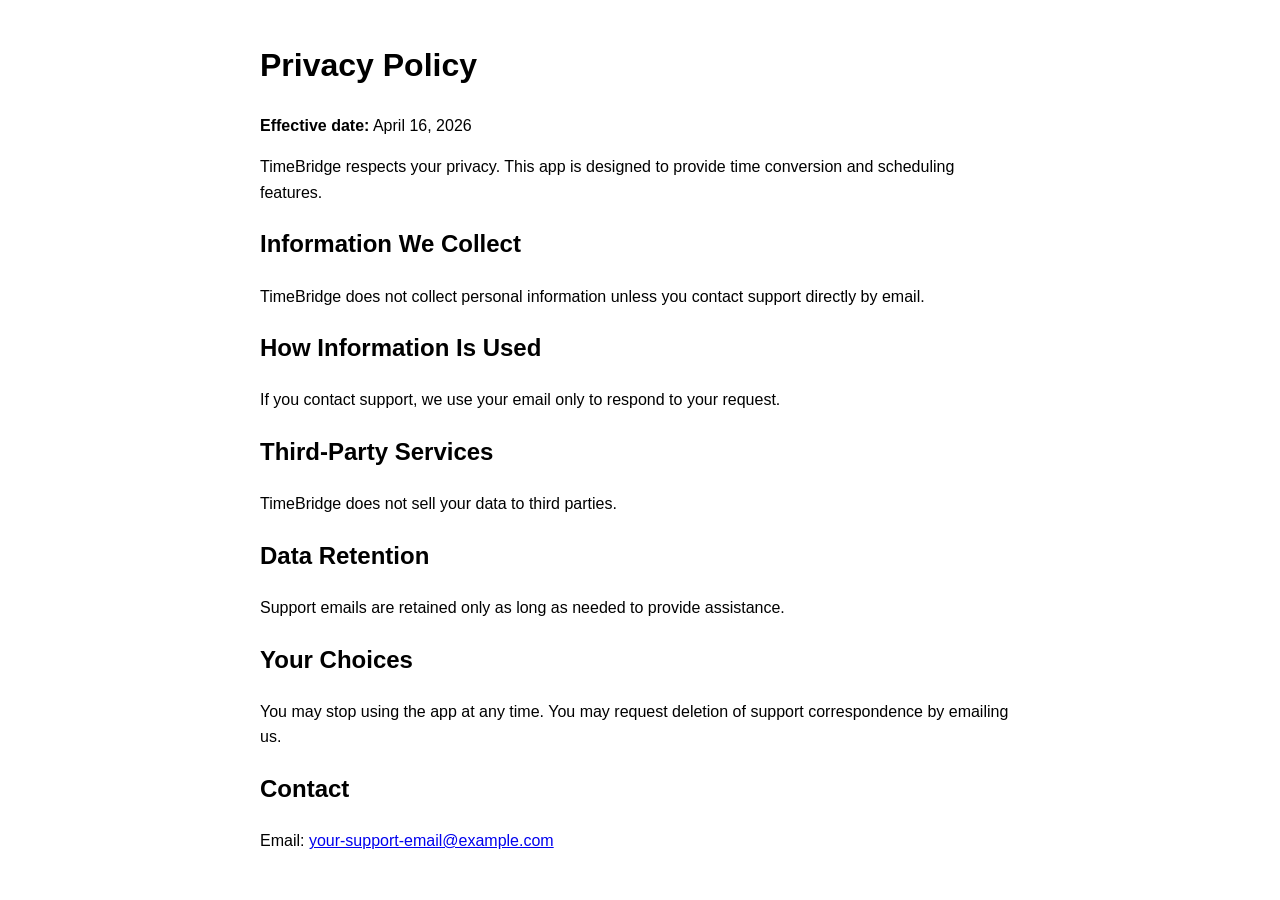
==== privacy.html @ 9a60b75f "Create privacy.html" ====
<!doctype html>
<html lang="en">
<head>
  <meta charset="UTF-8" />
  <meta name="viewport" content="width=device-width, initial-scale=1.0" />
  <title>TimeBridge Privacy Policy</title>
  <style>
    body { font-family: -apple-system, BlinkMacSystemFont, sans-serif; max-width: 760px; margin: 40px auto; padding: 0 16px; line-height: 1.6; }
  </style>
</head>
<body>
  <h1>Privacy Policy</h1>
  <p><strong>Effective date:</strong> April 16, 2026</p>

  <p>TimeBridge respects your privacy. This app is designed to provide time conversion and scheduling features.</p>

  <h2>Information We Collect</h2>
  <p>TimeBridge does not collect personal information unless you contact support directly by email.</p>

  <h2>How Information Is Used</h2>
  <p>If you contact support, we use your email only to respond to your request.</p>

  <h2>Third-Party Services</h2>
  <p>TimeBridge does not sell your data to third parties.</p>

  <h2>Data Retention</h2>
  <p>Support emails are retained only as long as needed to provide assistance.</p>

  <h2>Your Choices</h2>
  <p>You may stop using the app at any time. You may request deletion of support correspondence by emailing us.</p>

  <h2>Contact</h2>
  <p>Email: <a href="mailto:your-support-email@example.com">your-support-email@example.com</a></p>
</body>
</html>
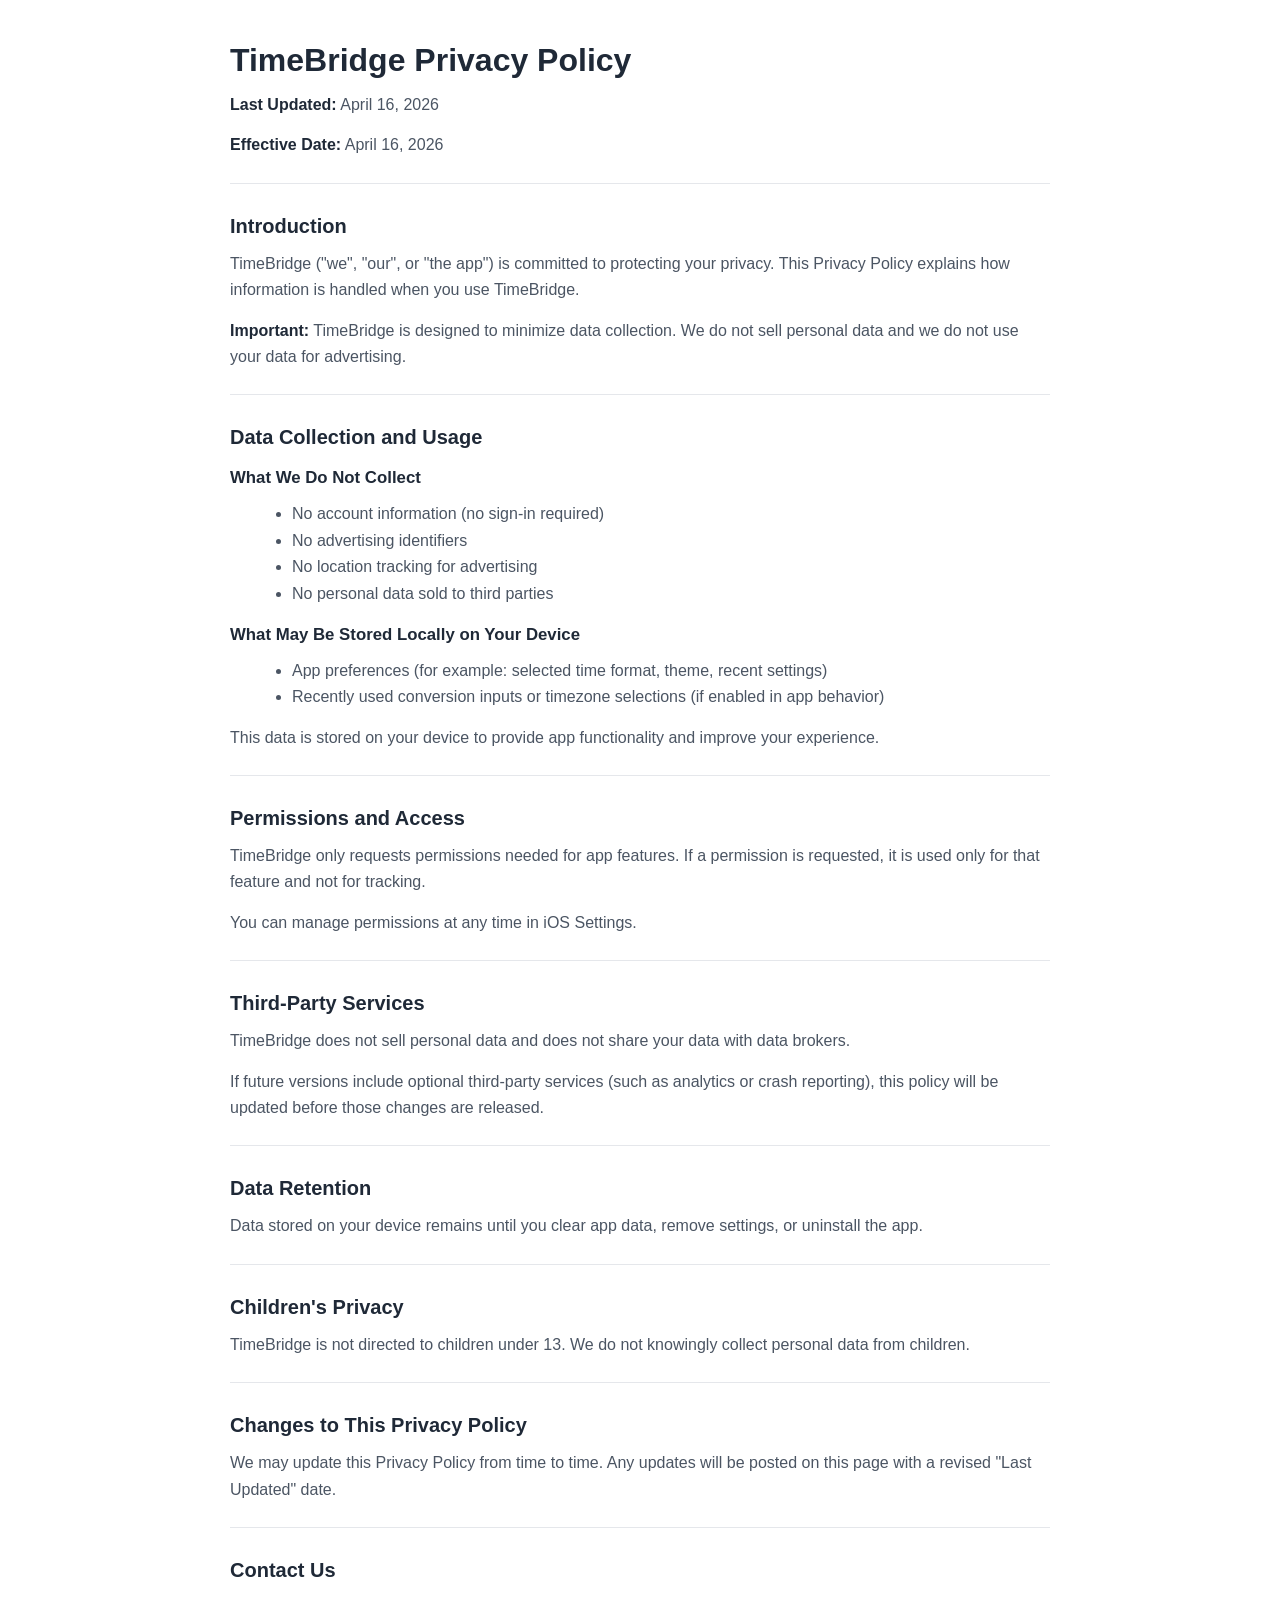
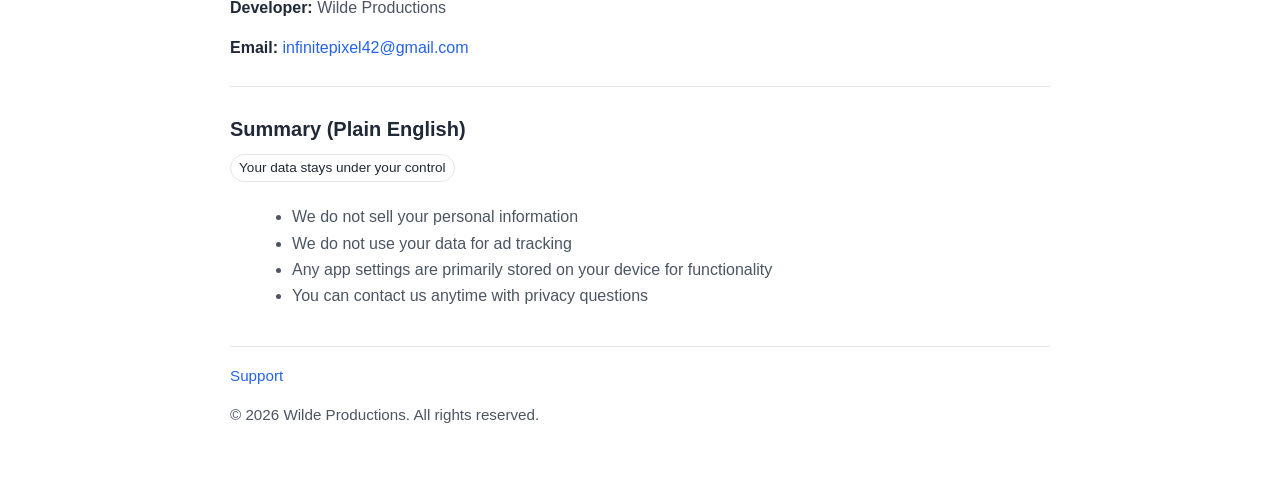
==== commit 4d63637c: "Update privacy.html" ====
--- a/privacy.html
+++ b/privacy.html
@@ -3,33 +3,184 @@
 <head>
   <meta charset="UTF-8" />
   <meta name="viewport" content="width=device-width, initial-scale=1.0" />
-  <title>TimeBridge Privacy Policy</title>
+  <title>TimeBridge - Privacy Policy</title>
   <style>
-    body { font-family: -apple-system, BlinkMacSystemFont, sans-serif; max-width: 760px; margin: 40px auto; padding: 0 16px; line-height: 1.6; }
+    :root {
+      --text: #1f2937;
+      --muted: #4b5563;
+      --link: #2563eb;
+      --border: #e5e7eb;
+      --bg: #ffffff;
+    }
+
+    body {
+      margin: 0;
+      background: var(--bg);
+      color: var(--text);
+      font-family: -apple-system, BlinkMacSystemFont, "Segoe UI", Roboto, Helvetica, Arial, sans-serif;
+      line-height: 1.65;
+    }
+
+    main {
+      max-width: 820px;
+      margin: 0 auto;
+      padding: 40px 20px 56px;
+    }
+
+    h1, h2, h3 {
+      line-height: 1.25;
+      margin: 0 0 12px;
+    }
+
+    h1 { font-size: 2rem; }
+    h2 { font-size: 1.25rem; margin-top: 30px; }
+    h3 { font-size: 1.05rem; margin-top: 18px; }
+
+    p, li { color: var(--muted); }
+    p { margin: 0 0 14px; }
+    ul { margin: 0 0 14px 22px; }
+    strong { color: var(--text); }
+
+    hr {
+      border: 0;
+      border-top: 1px solid var(--border);
+      margin: 24px 0;
+    }
+
+    a {
+      color: var(--link);
+      text-decoration: none;
+    }
+
+    a:hover { text-decoration: underline; }
+
+    .footer {
+      margin-top: 36px;
+      padding-top: 16px;
+      border-top: 1px solid var(--border);
+      font-size: 0.95rem;
+      color: var(--muted);
+    }
+
+    .badge {
+      display: inline-block;
+      font-size: 0.85rem;
+      padding: 2px 8px;
+      border: 1px solid var(--border);
+      border-radius: 999px;
+      color: var(--text);
+      margin-right: 6px;
+      margin-bottom: 8px;
+    }
   </style>
 </head>
 <body>
-  <h1>Privacy Policy</h1>
-  <p><strong>Effective date:</strong> April 16, 2026</p>
+  <main>
+    <h1>TimeBridge Privacy Policy</h1>
+    <p><strong>Last Updated:</strong> April 16, 2026</p>
+    <p><strong>Effective Date:</strong> April 16, 2026</p>
 
-  <p>TimeBridge respects your privacy. This app is designed to provide time conversion and scheduling features.</p>
+    <hr />
 
-  <h2>Information We Collect</h2>
-  <p>TimeBridge does not collect personal information unless you contact support directly by email.</p>
+    <h2>Introduction</h2>
+    <p>
+      TimeBridge ("we", "our", or "the app") is committed to protecting your privacy.
+      This Privacy Policy explains how information is handled when you use TimeBridge.
+    </p>
+    <p>
+      <strong>Important:</strong> TimeBridge is designed to minimize data collection.
+      We do not sell personal data and we do not use your data for advertising.
+    </p>
 
-  <h2>How Information Is Used</h2>
-  <p>If you contact support, we use your email only to respond to your request.</p>
+    <hr />
 
-  <h2>Third-Party Services</h2>
-  <p>TimeBridge does not sell your data to third parties.</p>
+    <h2>Data Collection and Usage</h2>
 
-  <h2>Data Retention</h2>
-  <p>Support emails are retained only as long as needed to provide assistance.</p>
+    <h3>What We Do Not Collect</h3>
+    <ul>
+      <li>No account information (no sign-in required)</li>
+      <li>No advertising identifiers</li>
+      <li>No location tracking for advertising</li>
+      <li>No personal data sold to third parties</li>
+    </ul>
 
-  <h2>Your Choices</h2>
-  <p>You may stop using the app at any time. You may request deletion of support correspondence by emailing us.</p>
+    <h3>What May Be Stored Locally on Your Device</h3>
+    <ul>
+      <li>App preferences (for example: selected time format, theme, recent settings)</li>
+      <li>Recently used conversion inputs or timezone selections (if enabled in app behavior)</li>
+    </ul>
+    <p>
+      This data is stored on your device to provide app functionality and improve your experience.
+    </p>
 
-  <h2>Contact</h2>
-  <p>Email: <a href="mailto:your-support-email@example.com">your-support-email@example.com</a></p>
+    <hr />
+
+    <h2>Permissions and Access</h2>
+    <p>
+      TimeBridge only requests permissions needed for app features.
+      If a permission is requested, it is used only for that feature and not for tracking.
+    </p>
+    <p>
+      You can manage permissions at any time in iOS Settings.
+    </p>
+
+    <hr />
+
+    <h2>Third-Party Services</h2>
+    <p>
+      TimeBridge does not sell personal data and does not share your data with data brokers.
+    </p>
+    <p>
+      If future versions include optional third-party services (such as analytics or crash reporting),
+      this policy will be updated before those changes are released.
+    </p>
+
+    <hr />
+
+    <h2>Data Retention</h2>
+    <p>
+      Data stored on your device remains until you clear app data, remove settings, or uninstall the app.
+    </p>
+
+    <hr />
+
+    <h2>Children's Privacy</h2>
+    <p>
+      TimeBridge is not directed to children under 13. We do not knowingly collect personal data from children.
+    </p>
+
+    <hr />
+
+    <h2>Changes to This Privacy Policy</h2>
+    <p>
+      We may update this Privacy Policy from time to time.
+      Any updates will be posted on this page with a revised "Last Updated" date.
+    </p>
+
+    <hr />
+
+    <h2>Contact Us</h2>
+    <p><strong>Developer:</strong> Wilde Productions</p>
+    <p>
+      <strong>Email:</strong>
+      <a href="mailto:infinitepixel42@gmail.com">infinitepixel42@gmail.com</a>
+    </p>
+
+    <hr />
+
+    <h2>Summary (Plain English)</h2>
+    <p><span class="badge">Your data stays under your control</span></p>
+    <ul>
+      <li>We do not sell your personal information</li>
+      <li>We do not use your data for ad tracking</li>
+      <li>Any app settings are primarily stored on your device for functionality</li>
+      <li>You can contact us anytime with privacy questions</li>
+    </ul>
+
+    <div class="footer">
+      <p><a href="./support.html">Support</a></p>
+      <p>© 2026 Wilde Productions. All rights reserved.</p>
+    </div>
+  </main>
 </body>
 </html>
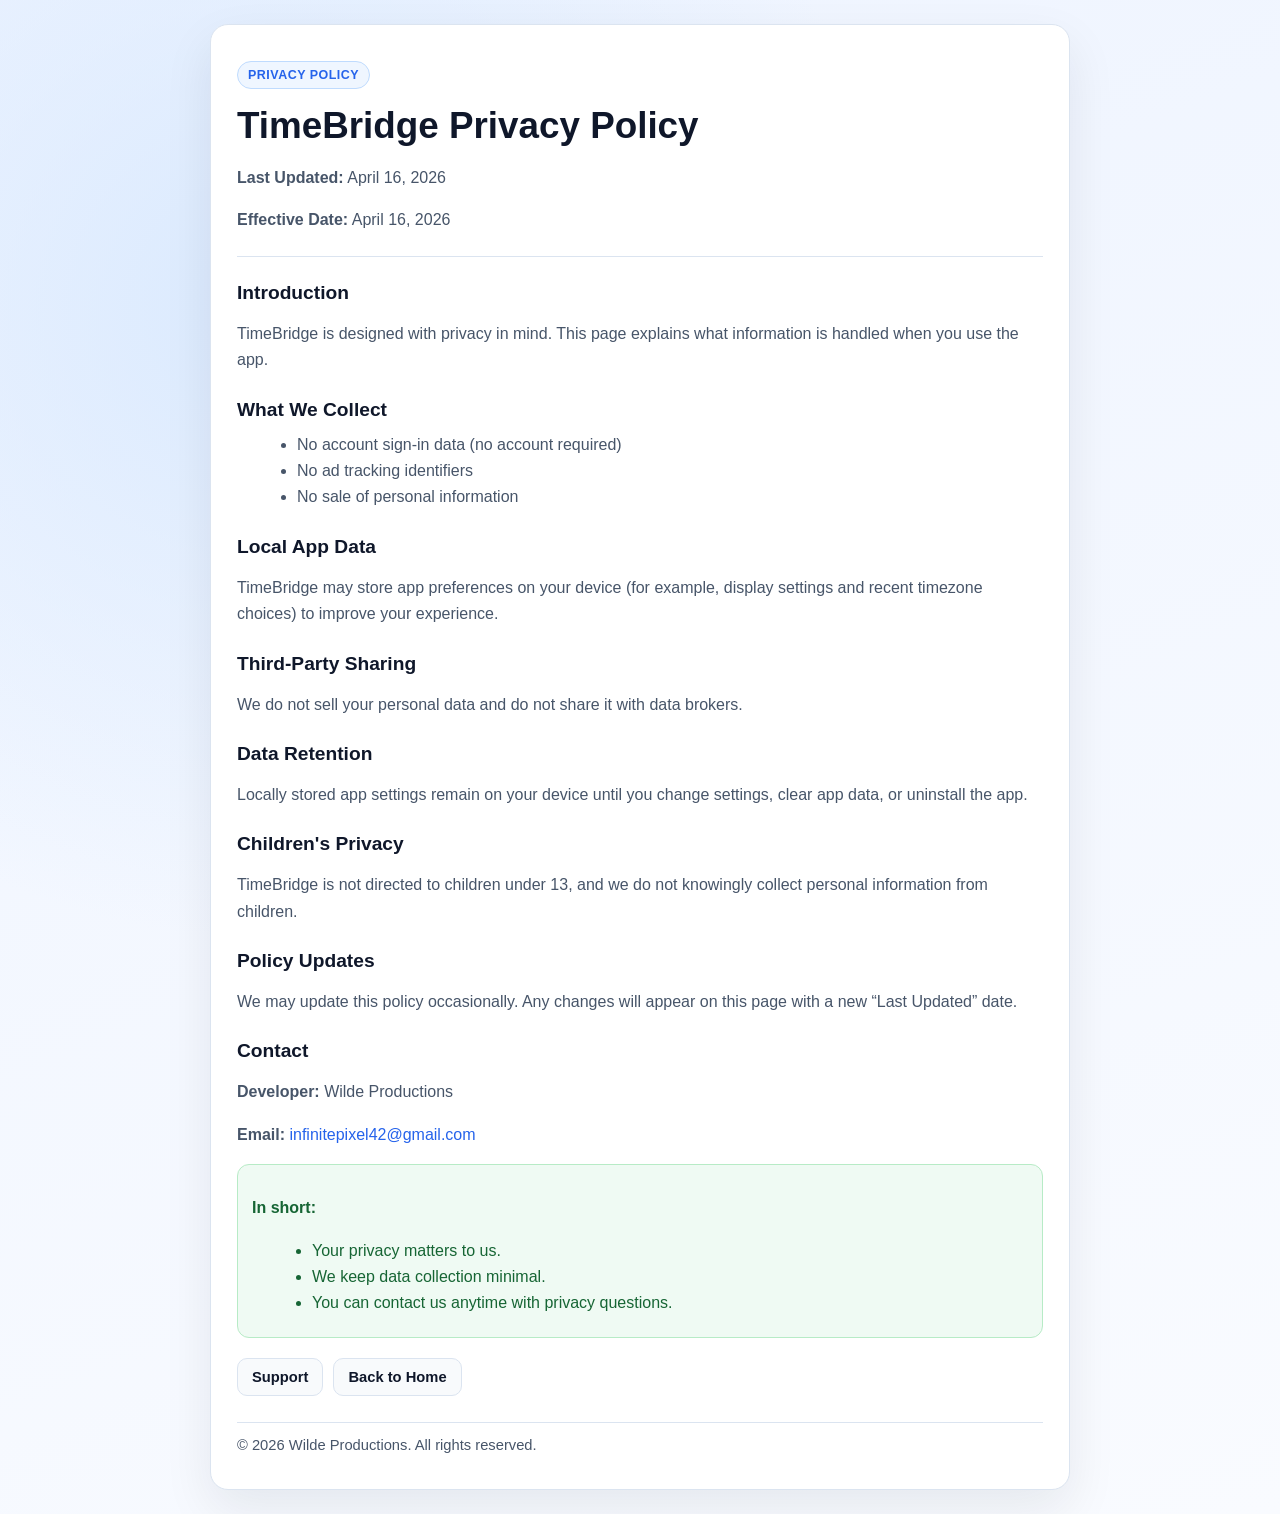
==== commit c6b4369a: "Update privacy.html" ====
--- a/privacy.html
+++ b/privacy.html
@@ -6,76 +6,131 @@
   <title>TimeBridge - Privacy Policy</title>
   <style>
     :root {
-      --text: #1f2937;
-      --muted: #4b5563;
-      --link: #2563eb;
-      --border: #e5e7eb;
-      --bg: #ffffff;
-    }
+      --bg-1: #eef4ff;
+      --bg-2: #f9fbff;
+      --card: #ffffff;
+      --text: #0f172a;
+      --muted: #475569;
+      --border: #dbe4f0;
+      --primary: #2563eb;
+      --shadow: 0 20px 50px rgba(15, 23, 42, 0.08);
+      --ok-bg: #effaf3;
+      --ok-border: #b7ebc6;
+      --ok-text: #166534;
+    }
+
+    * { box-sizing: border-box; }
 
     body {
       margin: 0;
-      background: var(--bg);
+      min-height: 100vh;
+      padding: 24px;
+      font-family: -apple-system, BlinkMacSystemFont, "Segoe UI", Roboto, Helvetica, Arial, sans-serif;
       color: var(--text);
-      font-family: -apple-system, BlinkMacSystemFont, "Segoe UI", Roboto, Helvetica, Arial, sans-serif;
+      background:
+        radial-gradient(circle at 20% 20%, #dbeafe 0%, transparent 40%),
+        linear-gradient(160deg, var(--bg-1), var(--bg-2));
+    }
+
+    .wrap {
+      width: 100%;
+      max-width: 860px;
+      margin: 0 auto;
+      background: var(--card);
+      border: 1px solid var(--border);
+      border-radius: 18px;
+      box-shadow: var(--shadow);
+      padding: 36px 26px;
+    }
+
+    .badge {
+      display: inline-block;
+      font-size: 0.78rem;
+      font-weight: 600;
+      letter-spacing: 0.04em;
+      text-transform: uppercase;
+      color: var(--primary);
+      background: #eff6ff;
+      border: 1px solid #bfdbfe;
+      border-radius: 999px;
+      padding: 6px 10px;
+      margin-bottom: 14px;
+    }
+
+    h1, h2 {
+      margin: 0 0 10px;
+      line-height: 1.25;
+    }
+
+    h1 { font-size: clamp(1.8rem, 3vw, 2.3rem); }
+    h2 { font-size: 1.2rem; margin-top: 24px; }
+
+    p, li {
+      color: var(--muted);
       line-height: 1.65;
     }
 
-    main {
-      max-width: 820px;
-      margin: 0 auto;
-      padding: 40px 20px 56px;
-    }
-
-    h1, h2, h3 {
-      line-height: 1.25;
-      margin: 0 0 12px;
-    }
-
-    h1 { font-size: 2rem; }
-    h2 { font-size: 1.25rem; margin-top: 30px; }
-    h3 { font-size: 1.05rem; margin-top: 18px; }
-
-    p, li { color: var(--muted); }
-    p { margin: 0 0 14px; }
-    ul { margin: 0 0 14px 22px; }
-    strong { color: var(--text); }
+    ul { margin: 0 0 14px 20px; }
 
     hr {
       border: 0;
       border-top: 1px solid var(--border);
-      margin: 24px 0;
+      margin: 22px 0;
     }
 
     a {
-      color: var(--link);
+      color: var(--primary);
       text-decoration: none;
     }
 
     a:hover { text-decoration: underline; }
 
+    .summary {
+      background: var(--ok-bg);
+      border: 1px solid var(--ok-border);
+      border-radius: 12px;
+      padding: 14px 14px 6px;
+      margin-top: 8px;
+    }
+
+    .summary p, .summary li { color: var(--ok-text); }
+
+    .button-row {
+      margin-top: 20px;
+      display: flex;
+      gap: 10px;
+      flex-wrap: wrap;
+    }
+
+    .button {
+      text-decoration: none;
+      border-radius: 10px;
+      padding: 10px 14px;
+      font-weight: 600;
+      font-size: 0.92rem;
+      border: 1px solid var(--border);
+      background: #f8fafc;
+      color: var(--text);
+      transition: 0.2s ease;
+    }
+
+    .button:hover {
+      transform: translateY(-1px);
+      background: #eef2f7;
+    }
+
     .footer {
-      margin-top: 36px;
-      padding-top: 16px;
+      margin-top: 26px;
+      padding-top: 14px;
       border-top: 1px solid var(--border);
-      font-size: 0.95rem;
       color: var(--muted);
-    }
-
-    .badge {
-      display: inline-block;
-      font-size: 0.85rem;
-      padding: 2px 8px;
-      border: 1px solid var(--border);
-      border-radius: 999px;
-      color: var(--text);
-      margin-right: 6px;
-      margin-bottom: 8px;
+      font-size: 0.92rem;
     }
   </style>
 </head>
 <body>
-  <main>
+  <main class="wrap">
+    <span class="badge">Privacy Policy</span>
     <h1>TimeBridge Privacy Policy</h1>
     <p><strong>Last Updated:</strong> April 16, 2026</p>
     <p><strong>Effective Date:</strong> April 16, 2026</p>
@@ -84,103 +139,64 @@
 
     <h2>Introduction</h2>
     <p>
-      TimeBridge ("we", "our", or "the app") is committed to protecting your privacy.
-      This Privacy Policy explains how information is handled when you use TimeBridge.
-    </p>
-    <p>
-      <strong>Important:</strong> TimeBridge is designed to minimize data collection.
-      We do not sell personal data and we do not use your data for advertising.
-    </p>
-
-    <hr />
-
-    <h2>Data Collection and Usage</h2>
-
-    <h3>What We Do Not Collect</h3>
+      TimeBridge is designed with privacy in mind. This page explains what information is handled when you use the app.
+    </p>
+
+    <h2>What We Collect</h2>
     <ul>
-      <li>No account information (no sign-in required)</li>
-      <li>No advertising identifiers</li>
-      <li>No location tracking for advertising</li>
-      <li>No personal data sold to third parties</li>
+      <li>No account sign-in data (no account required)</li>
+      <li>No ad tracking identifiers</li>
+      <li>No sale of personal information</li>
     </ul>
 
-    <h3>What May Be Stored Locally on Your Device</h3>
-    <ul>
-      <li>App preferences (for example: selected time format, theme, recent settings)</li>
-      <li>Recently used conversion inputs or timezone selections (if enabled in app behavior)</li>
-    </ul>
-    <p>
-      This data is stored on your device to provide app functionality and improve your experience.
-    </p>
-
-    <hr />
-
-    <h2>Permissions and Access</h2>
-    <p>
-      TimeBridge only requests permissions needed for app features.
-      If a permission is requested, it is used only for that feature and not for tracking.
-    </p>
-    <p>
-      You can manage permissions at any time in iOS Settings.
-    </p>
-
-    <hr />
-
-    <h2>Third-Party Services</h2>
-    <p>
-      TimeBridge does not sell personal data and does not share your data with data brokers.
-    </p>
-    <p>
-      If future versions include optional third-party services (such as analytics or crash reporting),
-      this policy will be updated before those changes are released.
-    </p>
-
-    <hr />
+    <h2>Local App Data</h2>
+    <p>
+      TimeBridge may store app preferences on your device (for example, display settings and recent timezone choices)
+      to improve your experience.
+    </p>
+
+    <h2>Third-Party Sharing</h2>
+    <p>
+      We do not sell your personal data and do not share it with data brokers.
+    </p>
 
     <h2>Data Retention</h2>
     <p>
-      Data stored on your device remains until you clear app data, remove settings, or uninstall the app.
-    </p>
-
-    <hr />
+      Locally stored app settings remain on your device until you change settings, clear app data, or uninstall the app.
+    </p>
 
     <h2>Children's Privacy</h2>
     <p>
-      TimeBridge is not directed to children under 13. We do not knowingly collect personal data from children.
-    </p>
-
-    <hr />
-
-    <h2>Changes to This Privacy Policy</h2>
-    <p>
-      We may update this Privacy Policy from time to time.
-      Any updates will be posted on this page with a revised "Last Updated" date.
-    </p>
-
-    <hr />
-
-    <h2>Contact Us</h2>
+      TimeBridge is not directed to children under 13, and we do not knowingly collect personal information from children.
+    </p>
+
+    <h2>Policy Updates</h2>
+    <p>
+      We may update this policy occasionally. Any changes will appear on this page with a new “Last Updated” date.
+    </p>
+
+    <h2>Contact</h2>
     <p><strong>Developer:</strong> Wilde Productions</p>
     <p>
       <strong>Email:</strong>
       <a href="mailto:infinitepixel42@gmail.com">infinitepixel42@gmail.com</a>
     </p>
 
-    <hr />
-
-    <h2>Summary (Plain English)</h2>
-    <p><span class="badge">Your data stays under your control</span></p>
-    <ul>
-      <li>We do not sell your personal information</li>
-      <li>We do not use your data for ad tracking</li>
-      <li>Any app settings are primarily stored on your device for functionality</li>
-      <li>You can contact us anytime with privacy questions</li>
-    </ul>
-
-    <div class="footer">
-      <p><a href="./support.html">Support</a></p>
-      <p>© 2026 Wilde Productions. All rights reserved.</p>
+    <div class="summary">
+      <p><strong>In short:</strong></p>
+      <ul>
+        <li>Your privacy matters to us.</li>
+        <li>We keep data collection minimal.</li>
+        <li>You can contact us anytime with privacy questions.</li>
+      </ul>
     </div>
+
+    <div class="button-row">
+      <a class="button" href="./support.html">Support</a>
+      <a class="button" href="./index.html">Back to Home</a>
+    </div>
+
+    <div class="footer">© 2026 Wilde Productions. All rights reserved.</div>
   </main>
 </body>
 </html>
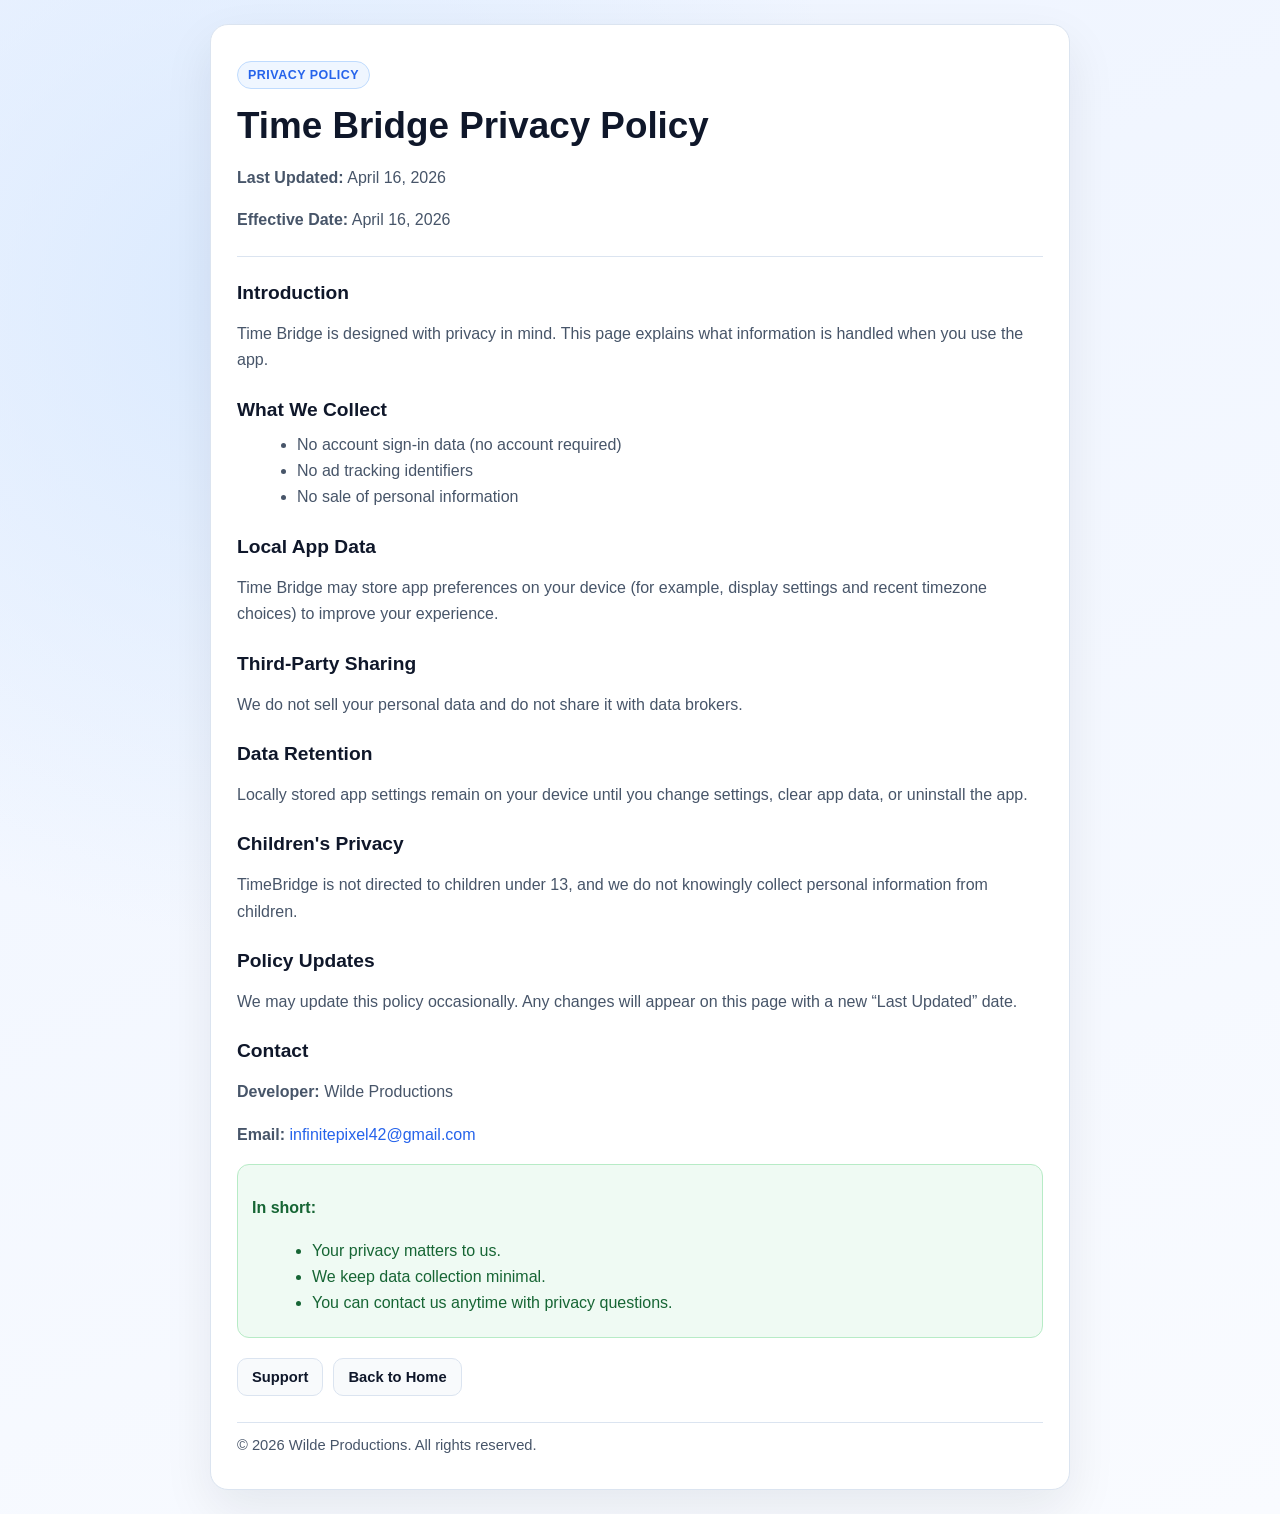
==== commit 2f1cfd00: "Update privacy.html" ====
--- a/privacy.html
+++ b/privacy.html
@@ -3,7 +3,7 @@
 <head>
   <meta charset="UTF-8" />
   <meta name="viewport" content="width=device-width, initial-scale=1.0" />
-  <title>TimeBridge - Privacy Policy</title>
+  <title>Time Bridge - Privacy Policy</title>
   <style>
     :root {
       --bg-1: #eef4ff;
@@ -131,7 +131,7 @@
 <body>
   <main class="wrap">
     <span class="badge">Privacy Policy</span>
-    <h1>TimeBridge Privacy Policy</h1>
+    <h1>Time Bridge Privacy Policy</h1>
     <p><strong>Last Updated:</strong> April 16, 2026</p>
     <p><strong>Effective Date:</strong> April 16, 2026</p>
 
@@ -139,7 +139,7 @@
 
     <h2>Introduction</h2>
     <p>
-      TimeBridge is designed with privacy in mind. This page explains what information is handled when you use the app.
+      Time Bridge is designed with privacy in mind. This page explains what information is handled when you use the app.
     </p>
 
     <h2>What We Collect</h2>
@@ -151,7 +151,7 @@
 
     <h2>Local App Data</h2>
     <p>
-      TimeBridge may store app preferences on your device (for example, display settings and recent timezone choices)
+      Time Bridge may store app preferences on your device (for example, display settings and recent timezone choices)
       to improve your experience.
     </p>
 
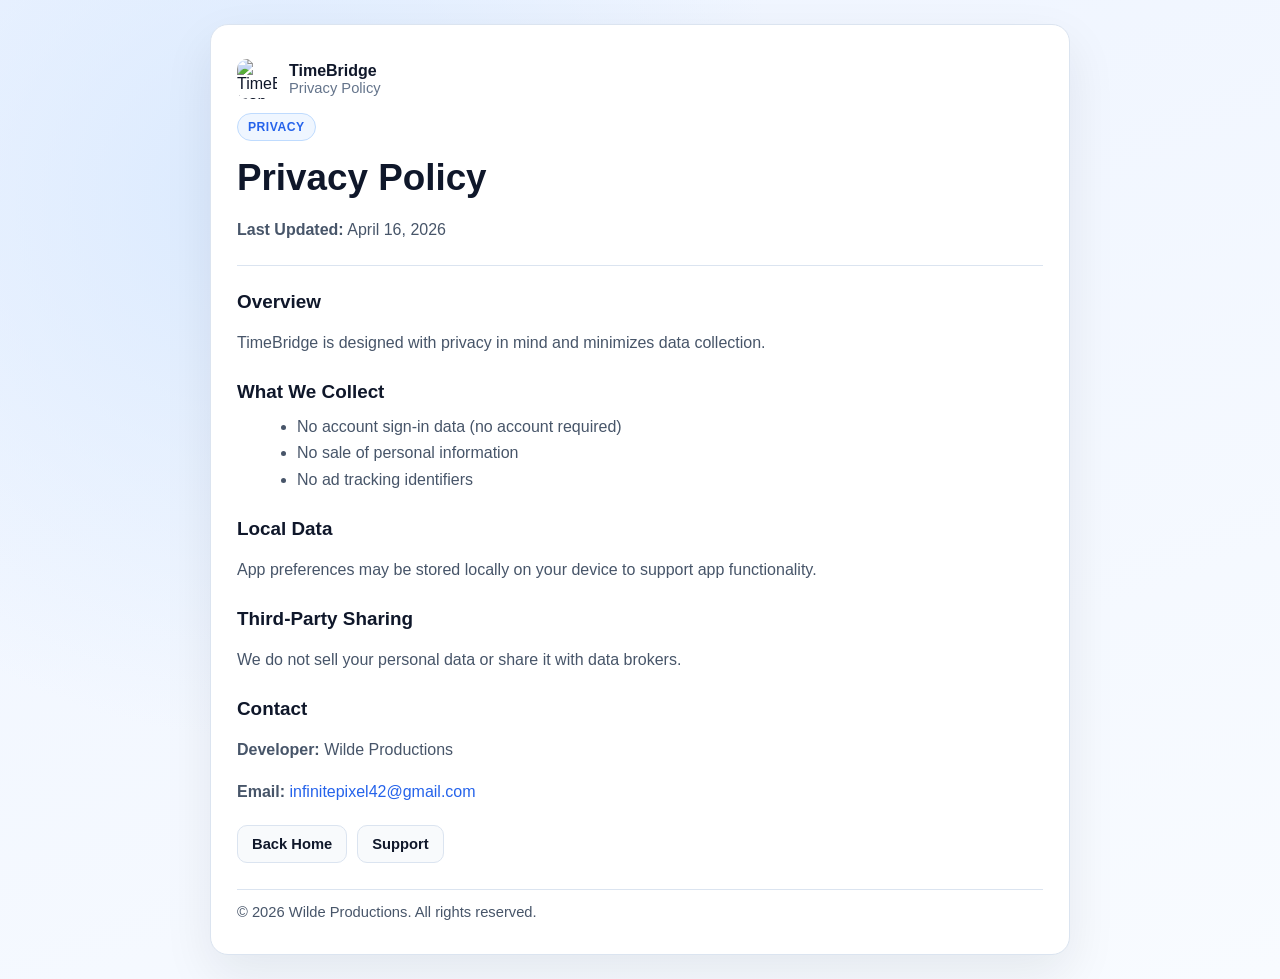
==== commit e5d5ea6e: "Update privacy.html" ====
--- a/privacy.html
+++ b/privacy.html
@@ -3,197 +3,48 @@
 <head>
   <meta charset="UTF-8" />
   <meta name="viewport" content="width=device-width, initial-scale=1.0" />
-  <title>Time Bridge - Privacy Policy</title>
-  <style>
-    :root {
-      --bg-1: #eef4ff;
-      --bg-2: #f9fbff;
-      --card: #ffffff;
-      --text: #0f172a;
-      --muted: #475569;
-      --border: #dbe4f0;
-      --primary: #2563eb;
-      --shadow: 0 20px 50px rgba(15, 23, 42, 0.08);
-      --ok-bg: #effaf3;
-      --ok-border: #b7ebc6;
-      --ok-text: #166534;
-    }
-
-    * { box-sizing: border-box; }
-
-    body {
-      margin: 0;
-      min-height: 100vh;
-      padding: 24px;
-      font-family: -apple-system, BlinkMacSystemFont, "Segoe UI", Roboto, Helvetica, Arial, sans-serif;
-      color: var(--text);
-      background:
-        radial-gradient(circle at 20% 20%, #dbeafe 0%, transparent 40%),
-        linear-gradient(160deg, var(--bg-1), var(--bg-2));
-    }
-
-    .wrap {
-      width: 100%;
-      max-width: 860px;
-      margin: 0 auto;
-      background: var(--card);
-      border: 1px solid var(--border);
-      border-radius: 18px;
-      box-shadow: var(--shadow);
-      padding: 36px 26px;
-    }
-
-    .badge {
-      display: inline-block;
-      font-size: 0.78rem;
-      font-weight: 600;
-      letter-spacing: 0.04em;
-      text-transform: uppercase;
-      color: var(--primary);
-      background: #eff6ff;
-      border: 1px solid #bfdbfe;
-      border-radius: 999px;
-      padding: 6px 10px;
-      margin-bottom: 14px;
-    }
-
-    h1, h2 {
-      margin: 0 0 10px;
-      line-height: 1.25;
-    }
-
-    h1 { font-size: clamp(1.8rem, 3vw, 2.3rem); }
-    h2 { font-size: 1.2rem; margin-top: 24px; }
-
-    p, li {
-      color: var(--muted);
-      line-height: 1.65;
-    }
-
-    ul { margin: 0 0 14px 20px; }
-
-    hr {
-      border: 0;
-      border-top: 1px solid var(--border);
-      margin: 22px 0;
-    }
-
-    a {
-      color: var(--primary);
-      text-decoration: none;
-    }
-
-    a:hover { text-decoration: underline; }
-
-    .summary {
-      background: var(--ok-bg);
-      border: 1px solid var(--ok-border);
-      border-radius: 12px;
-      padding: 14px 14px 6px;
-      margin-top: 8px;
-    }
-
-    .summary p, .summary li { color: var(--ok-text); }
-
-    .button-row {
-      margin-top: 20px;
-      display: flex;
-      gap: 10px;
-      flex-wrap: wrap;
-    }
-
-    .button {
-      text-decoration: none;
-      border-radius: 10px;
-      padding: 10px 14px;
-      font-weight: 600;
-      font-size: 0.92rem;
-      border: 1px solid var(--border);
-      background: #f8fafc;
-      color: var(--text);
-      transition: 0.2s ease;
-    }
-
-    .button:hover {
-      transform: translateY(-1px);
-      background: #eef2f7;
-    }
-
-    .footer {
-      margin-top: 26px;
-      padding-top: 14px;
-      border-top: 1px solid var(--border);
-      color: var(--muted);
-      font-size: 0.92rem;
-    }
-  </style>
+  <title>TimeBridge - Privacy Policy</title>
+  <link rel="stylesheet" href="./styles.css" />
 </head>
 <body>
   <main class="wrap">
-    <span class="badge">Privacy Policy</span>
-    <h1>Time Bridge Privacy Policy</h1>
+    <div class="brand">
+      <img src="./assets/timebridge-icon.png" alt="TimeBridge icon" />
+      <div>
+        <div style="font-weight:700;">TimeBridge</div>
+        <div style="color:#64748b;font-size:0.92rem;">Privacy Policy</div>
+      </div>
+    </div>
+
+    <span class="badge">Privacy</span>
+    <h1>Privacy Policy</h1>
     <p><strong>Last Updated:</strong> April 16, 2026</p>
-    <p><strong>Effective Date:</strong> April 16, 2026</p>
 
     <hr />
 
-    <h2>Introduction</h2>
-    <p>
-      Time Bridge is designed with privacy in mind. This page explains what information is handled when you use the app.
-    </p>
+    <h2>Overview</h2>
+    <p>TimeBridge is designed with privacy in mind and minimizes data collection.</p>
 
     <h2>What We Collect</h2>
     <ul>
       <li>No account sign-in data (no account required)</li>
+      <li>No sale of personal information</li>
       <li>No ad tracking identifiers</li>
-      <li>No sale of personal information</li>
     </ul>
 
-    <h2>Local App Data</h2>
-    <p>
-      Time Bridge may store app preferences on your device (for example, display settings and recent timezone choices)
-      to improve your experience.
-    </p>
+    <h2>Local Data</h2>
+    <p>App preferences may be stored locally on your device to support app functionality.</p>
 
     <h2>Third-Party Sharing</h2>
-    <p>
-      We do not sell your personal data and do not share it with data brokers.
-    </p>
-
-    <h2>Data Retention</h2>
-    <p>
-      Locally stored app settings remain on your device until you change settings, clear app data, or uninstall the app.
-    </p>
-
-    <h2>Children's Privacy</h2>
-    <p>
-      TimeBridge is not directed to children under 13, and we do not knowingly collect personal information from children.
-    </p>
-
-    <h2>Policy Updates</h2>
-    <p>
-      We may update this policy occasionally. Any changes will appear on this page with a new “Last Updated” date.
-    </p>
+    <p>We do not sell your personal data or share it with data brokers.</p>
 
     <h2>Contact</h2>
     <p><strong>Developer:</strong> Wilde Productions</p>
-    <p>
-      <strong>Email:</strong>
-      <a href="mailto:infinitepixel42@gmail.com">infinitepixel42@gmail.com</a>
-    </p>
+    <p><strong>Email:</strong> <a href="mailto:infinitepixel42@gmail.com">infinitepixel42@gmail.com</a></p>
 
-    <div class="summary">
-      <p><strong>In short:</strong></p>
-      <ul>
-        <li>Your privacy matters to us.</li>
-        <li>We keep data collection minimal.</li>
-        <li>You can contact us anytime with privacy questions.</li>
-      </ul>
-    </div>
-
-    <div class="button-row">
+    <div class="actions">
+      <a class="button" href="./index.html">Back Home</a>
       <a class="button" href="./support.html">Support</a>
-      <a class="button" href="./index.html">Back to Home</a>
     </div>
 
     <div class="footer">© 2026 Wilde Productions. All rights reserved.</div>
--- a/styles.css
+++ b/styles.css
@@ -0,0 +1,127 @@
+:root {
+  --bg-1: #eef4ff;
+  --bg-2: #f8fbff;
+  --card: #ffffff;
+  --text: #0f172a;
+  --muted: #475569;
+  --border: #dbe4f0;
+  --primary: #2563eb;
+  --primary-hover: #1d4ed8;
+  --soft: #f8fafc;
+  --soft-hover: #eef2f7;
+  --shadow: 0 20px 50px rgba(15, 23, 42, 0.08);
+}
+
+* { box-sizing: border-box; }
+
+body {
+  margin: 0;
+  min-height: 100vh;
+  padding: 24px;
+  font-family: -apple-system, BlinkMacSystemFont, "Segoe UI", Roboto, Helvetica, Arial, sans-serif;
+  color: var(--text);
+  background:
+    radial-gradient(circle at 20% 20%, #dbeafe 0%, transparent 42%),
+    linear-gradient(160deg, var(--bg-1), var(--bg-2));
+}
+
+.wrap {
+  width: 100%;
+  max-width: 860px;
+  margin: 0 auto;
+  background: var(--card);
+  border: 1px solid var(--border);
+  border-radius: 18px;
+  box-shadow: var(--shadow);
+  padding: 34px 26px;
+}
+
+.brand {
+  display: flex;
+  align-items: center;
+  gap: 12px;
+  margin-bottom: 14px;
+}
+
+.brand img {
+  width: 40px;
+  height: 40px;
+  border-radius: 10px;
+}
+
+.badge {
+  display: inline-block;
+  font-size: 0.76rem;
+  font-weight: 700;
+  letter-spacing: 0.04em;
+  text-transform: uppercase;
+  color: var(--primary);
+  background: #eff6ff;
+  border: 1px solid #bfdbfe;
+  border-radius: 999px;
+  padding: 6px 10px;
+  margin-bottom: 14px;
+}
+
+h1, h2 {
+  margin: 0 0 10px;
+  line-height: 1.25;
+}
+
+h1 { font-size: clamp(1.8rem, 3vw, 2.3rem); }
+h2 { font-size: 1.18rem; margin-top: 24px; }
+
+p, li { color: var(--muted); line-height: 1.65; }
+ul { margin: 0 0 14px 20px; }
+
+hr {
+  border: 0;
+  border-top: 1px solid var(--border);
+  margin: 22px 0;
+}
+
+a { color: var(--primary); text-decoration: none; }
+a:hover { text-decoration: underline; }
+
+.actions {
+  margin-top: 20px;
+  display: flex;
+  gap: 10px;
+  flex-wrap: wrap;
+}
+
+.button {
+  text-decoration: none;
+  border-radius: 10px;
+  padding: 10px 14px;
+  font-weight: 600;
+  font-size: 0.92rem;
+  border: 1px solid var(--border);
+  background: var(--soft);
+  color: var(--text);
+  transition: 0.2s ease;
+}
+
+.button:hover {
+  transform: translateY(-1px);
+  background: var(--soft-hover);
+  text-decoration: none;
+}
+
+.button.primary {
+  background: var(--primary);
+  border-color: var(--primary);
+  color: white;
+}
+
+.button.primary:hover {
+  background: var(--primary-hover);
+}
+
+.footer {
+  margin-top: 26px;
+  padding-top: 14px;
+  border-top: 1px solid var(--border);
+  color: var(--muted);
+  font-size: 0.92rem;
+}
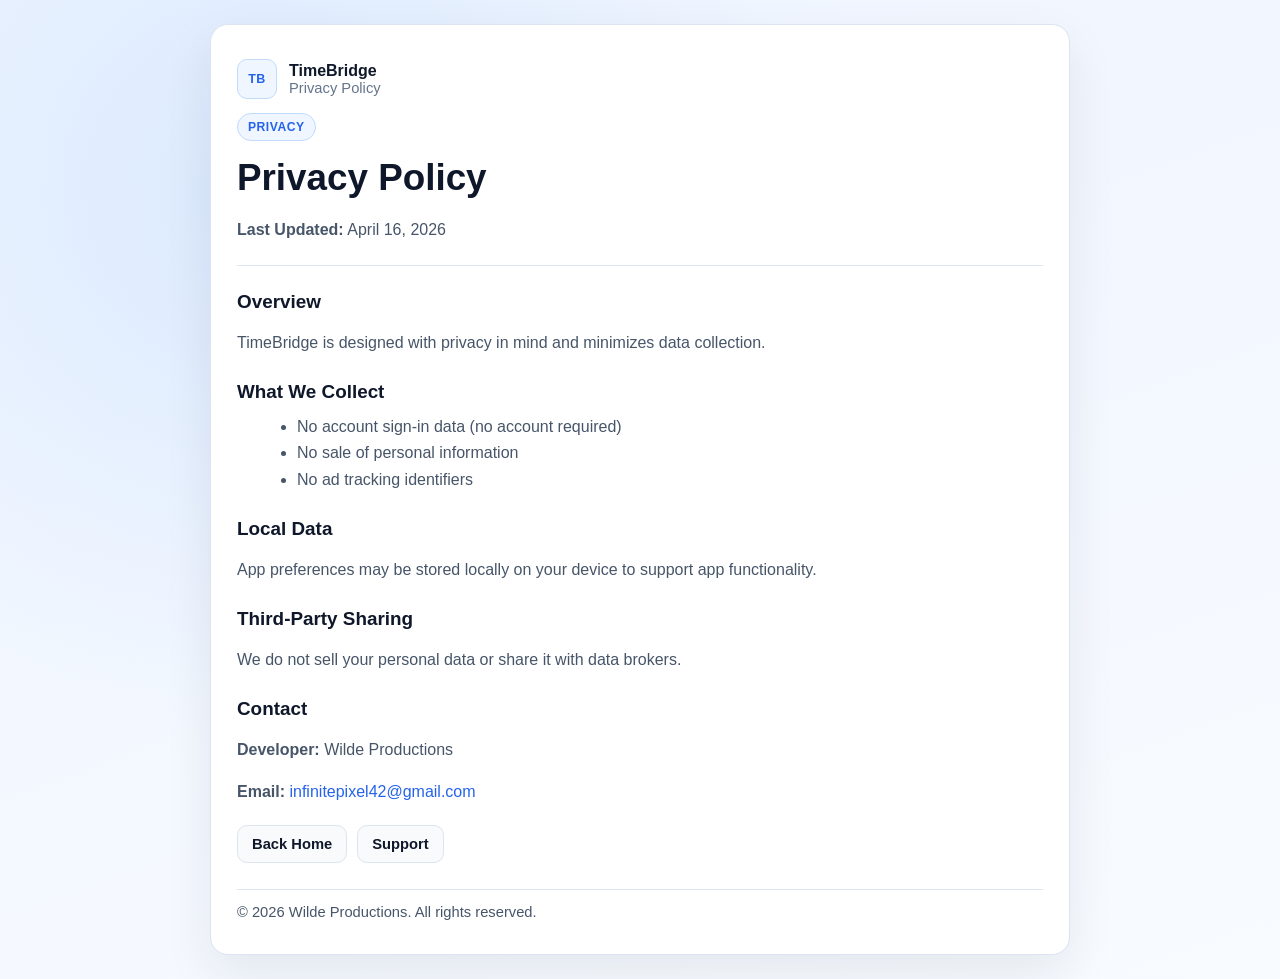
==== commit d57c8641: "Update privacy.html" ====
--- a/privacy.html
+++ b/privacy.html
@@ -9,7 +9,13 @@
 <body>
   <main class="wrap">
     <div class="brand">
-      <img src="./assets/timebridge-icon.png" alt="TimeBridge icon" />
+     <img
+  class="brand-icon"
+  src="./assets/timebridge-icon.png"
+  alt="TimeBridge icon"
+  onerror="this.style.display='none'; this.nextElementSibling.style.display='grid';"
+/>
+<div class="brand-icon-fallback" aria-hidden="true">TB</div>
       <div>
         <div style="font-weight:700;">TimeBridge</div>
         <div style="color:#64748b;font-size:0.92rem;">Privacy Policy</div>
--- a/styles.css
+++ b/styles.css
@@ -125,3 +125,25 @@
   color: var(--muted);
   font-size: 0.92rem;
 }
+.brand-icon {
+  width: 40px;
+  height: 40px;
+  border-radius: 10px;
+  object-fit: cover;
+  border: 1px solid var(--border);
+  background: #fff;
+}
+
+.brand-icon-fallback {
+  width: 40px;
+  height: 40px;
+  border-radius: 10px;
+  display: none; /* shown only if image fails */
+  place-items: center;
+  font-size: 0.78rem;
+  font-weight: 700;
+  letter-spacing: 0.03em;
+  color: var(--primary);
+  background: #eff6ff;
+  border: 1px solid #bfdbfe;
+}
